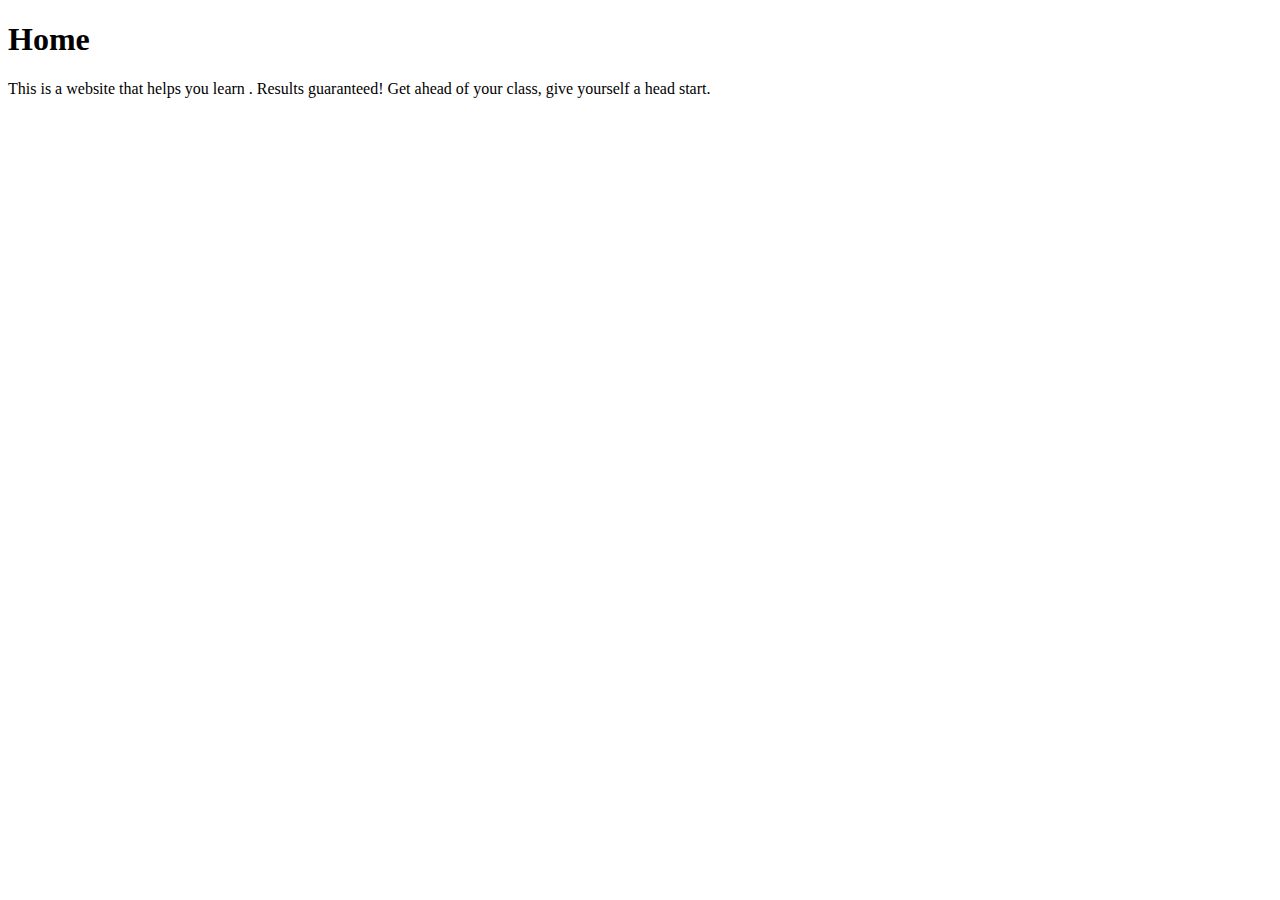
==== index.html @ 84d00919 "commit" ====
<!DOCTYPE html>
<html lang="en">
<head>
    <meta charset="UTF-8">
    <meta name="viewport" content="width=device-width, initial-scale=1.0">
    <title>My Webpage</title>
</head>
<body>
    <h1>Home</h1>
    <p>This is a website that helps you learn . Results guaranteed!
        Get ahead of your class, give yourself a head start.
    
</body>
</html>
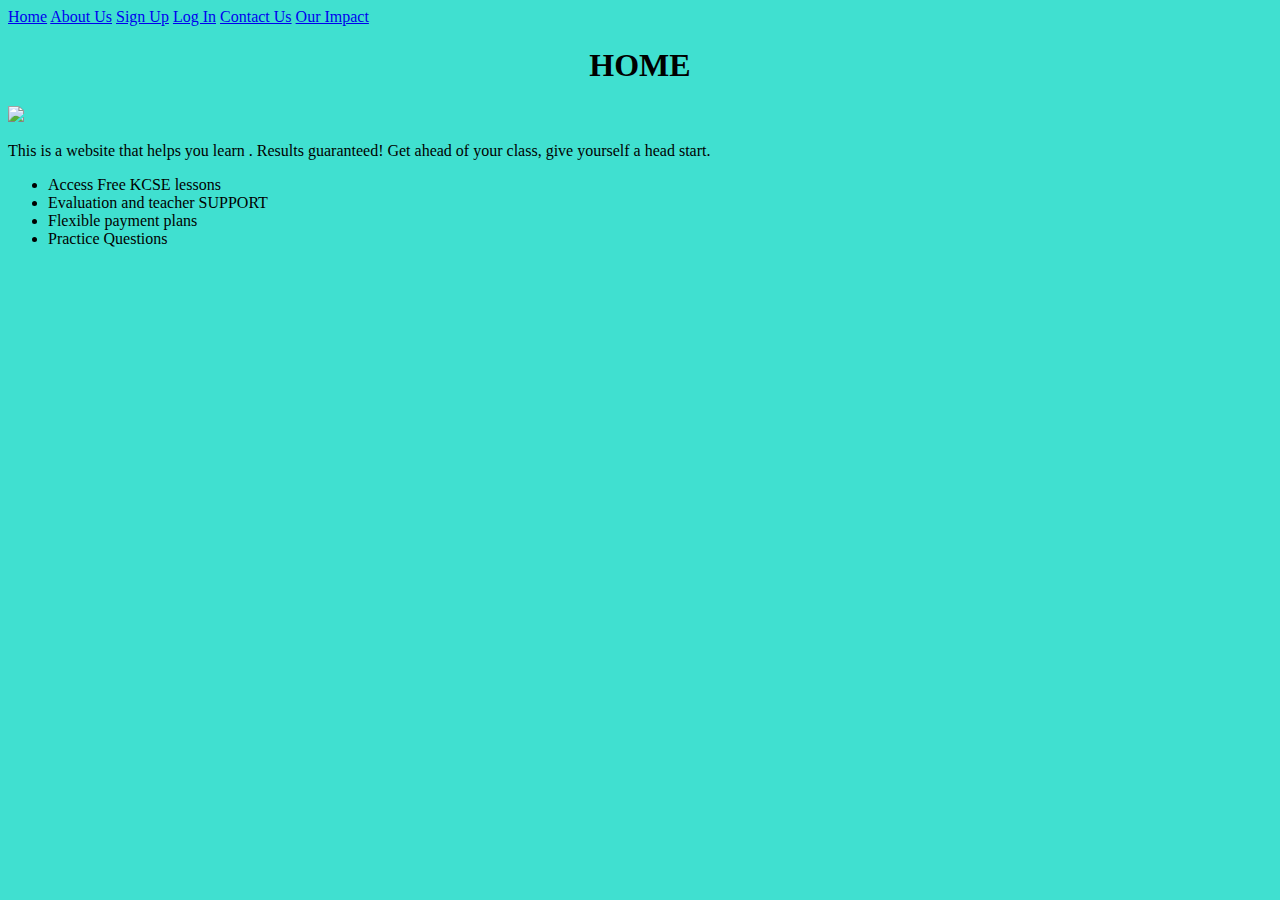
==== commit 41f666cf: "commit" ====
--- a/index.html
+++ b/index.html
@@ -4,11 +4,33 @@
     <meta charset="UTF-8">
     <meta name="viewport" content="width=device-width, initial-scale=1.0">
     <title>My Webpage</title>
+    <style>
+        h1{
+            text-align: center;
+            color:      taqua;
+            text-transform: uppercase;
+            text-decoration: wavy;
+        }
+    </style>
 </head>
 <body>
+    <body style="background-color: turquoise;"></body>
+<a href="index.html">Home</a>
+<a href="about.html">About Us</a>
+<a href="Sign Up.html">Sign Up</a>
+<a href="Log In.html">Log In</a>
+<a href="contact.html">Contact Us</a>
+<a href="impact.html">Our Impact</a>
     <h1>Home</h1>
+    <p> <img src="banner.jpg"> </p>
     <p>This is a website that helps you learn . Results guaranteed!
         Get ahead of your class, give yourself a head start.
-    
+        <ul>
+      <li> Access Free KCSE lessons</li>
+      <li> Evaluation and teacher SUPPORT</li>
+      <li> Flexible payment plans</li>
+      <li> Practice Questions</li>
+      </ul>
+    </p>
 </body>
 </html>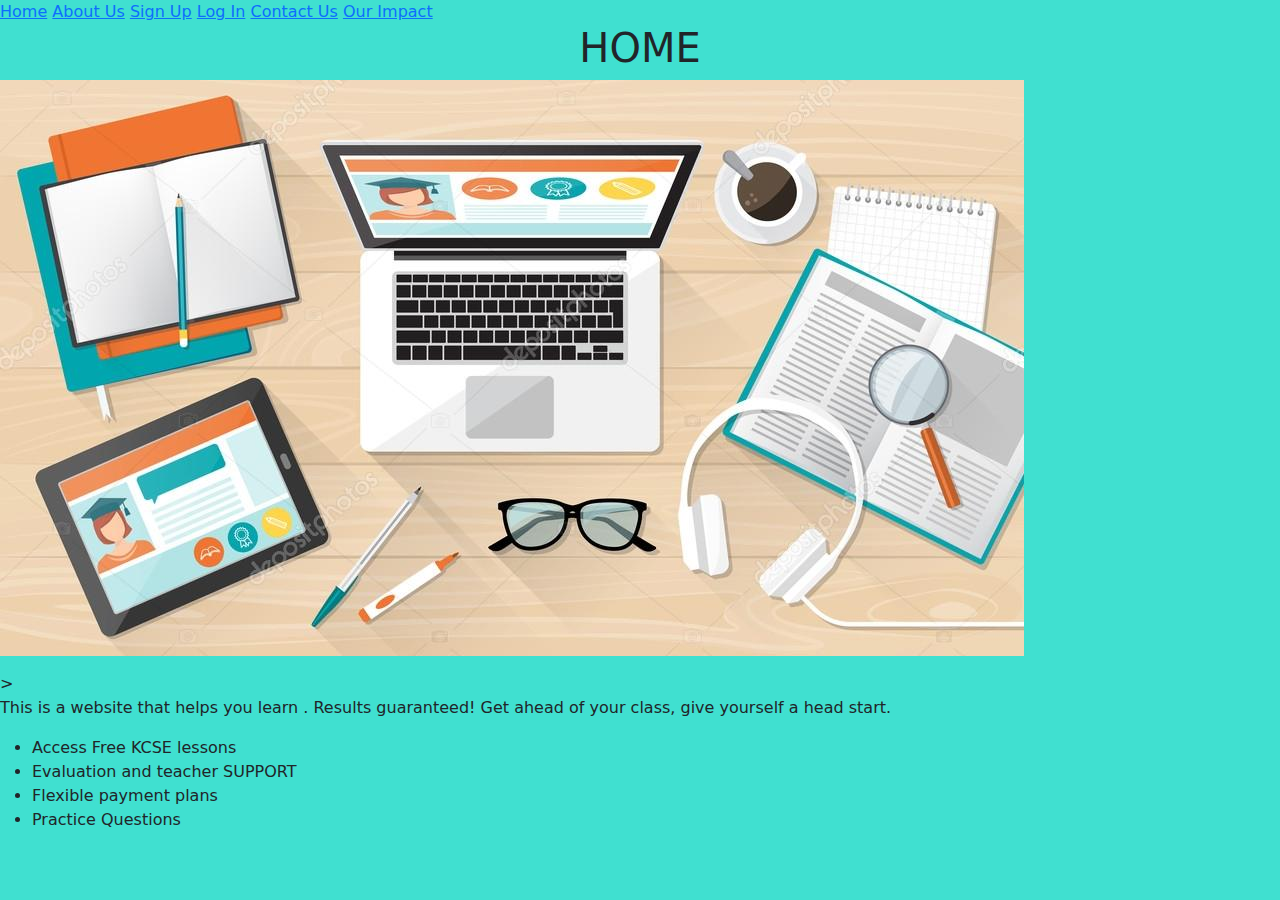
==== commit 6bd3400b: "commit" ====
--- a/index.html
+++ b/index.html
@@ -12,8 +12,10 @@
             text-decoration: wavy;
         }
     </style>
+    <!--BootStrap CSS-->
+    <link href="https://cdn.jsdelivr.net/npm/bootstrap@5.3.3/dist/css/bootstrap.min.css" rel="stylesheet" integrity="sha384-QWTKZyjpPEjISv5WaRU9OFeRpok6YctnYmDr5pNlyT2bRjXh0JMhjY6hW+ALEwIH" crossorigin="anonymous">
 </head>
-<body>
+<body>        
     <body style="background-color: turquoise;"></body>
 <a href="index.html">Home</a>
 <a href="about.html">About Us</a>
@@ -22,7 +24,7 @@
 <a href="contact.html">Contact Us</a>
 <a href="impact.html">Our Impact</a>
     <h1>Home</h1>
-    <p> <img src="banner.jpg"> </p>
+    <p> <img src="banner.jpg">  </p>>
     <p>This is a website that helps you learn . Results guaranteed!
         Get ahead of your class, give yourself a head start.
         <ul>
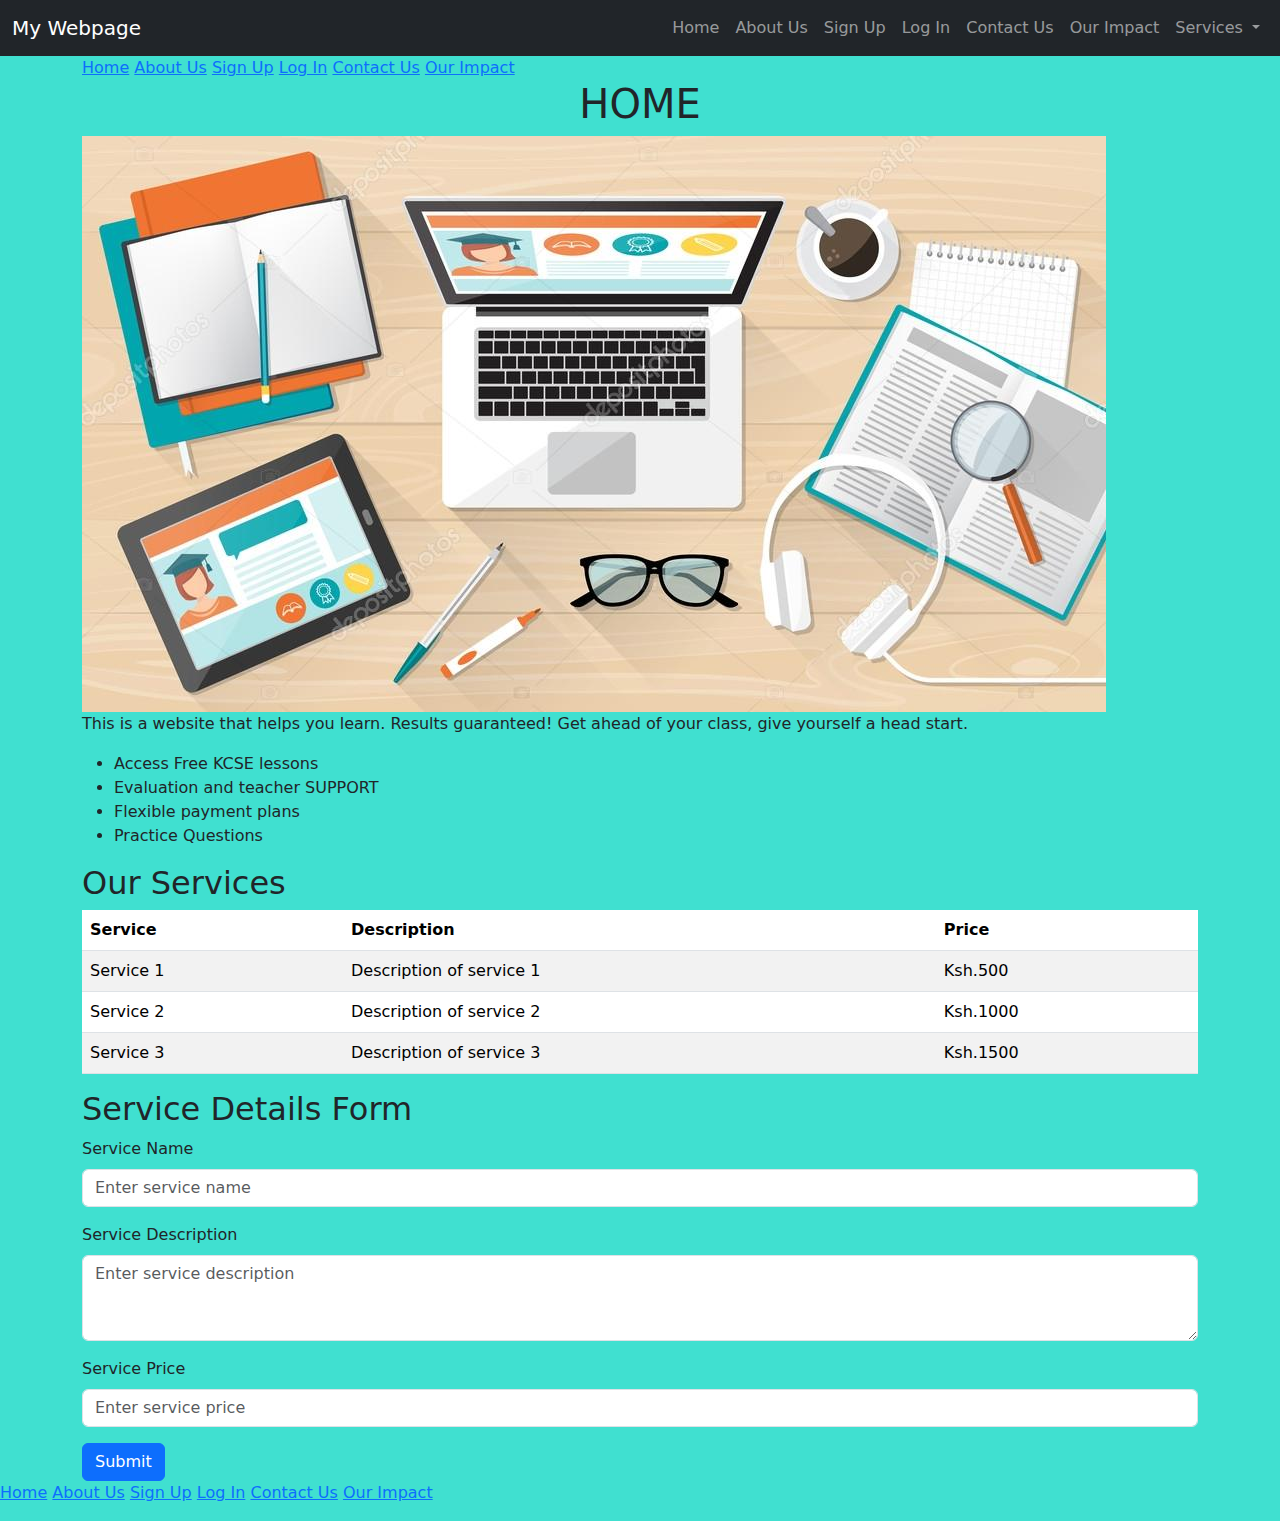
==== commit 3493844f: "commit" ====
--- a/index.html
+++ b/index.html
@@ -15,7 +15,115 @@
     <!--BootStrap CSS-->
     <link href="https://cdn.jsdelivr.net/npm/bootstrap@5.3.3/dist/css/bootstrap.min.css" rel="stylesheet" integrity="sha384-QWTKZyjpPEjISv5WaRU9OFeRpok6YctnYmDr5pNlyT2bRjXh0JMhjY6hW+ALEwIH" crossorigin="anonymous">
 </head>
-<body>        
+<body>   
+    <!--NavBar-->     
+    <nav class="navbar navbar-expand-lg navbar-dark bg-dark">
+        <div class="container-fluid">
+            <a class="navbar-brand" href="index.html">My Webpage</a>
+            <button class="navbar-toggler" type="button" data-bs-toggle="collapse" data-bs-target="#navbarNav" aria-controls="navbarNav" aria-expanded="false" aria-label="Toggle navigation">
+                <span class="navbar-toggler-icon"></span>
+            </button>
+            <div class="collapse navbar-collapse" id="navbarNav">
+                <ul class="navbar-nav ms-auto">
+                    <li class="nav-item">
+                        <a class="nav-link" href="index.html">Home</a>
+                    </li>
+                    <li class="nav-item">
+                        <a class="nav-link" href="about.html">About Us</a>
+                    </li>
+                    <li class="nav-item">
+                        <a class="nav-link" href="Sign Up.html">Sign Up</a>
+                    </li>
+                    <li class="nav-item">
+                        <a class="nav-link" href="Log In.html">Log In</a>
+                    </li>
+                    <li class="nav-item">
+                        <a class="nav-link" href="contact.html">Contact Us</a>
+                    </li>
+                    <li class="nav-item">
+                        <a class="nav-link" href="impact.html">Our Impact</a>
+                    </li>
+                    <li class="nav-item dropdown">
+                        <a class="nav-link dropdown-toggle" href="#" id="servicesDropdown" role="button" data-bs-toggle="dropdown" aria-expanded="false">
+                            Services
+                        </a>
+                        <ul class="dropdown-menu" aria-labelledby="servicesDropdown">
+                            <li><a class="dropdown-item" href="#">Service 1</a></li>
+                            <li><a class="dropdown-item" href="#">Service 2</a></li>
+                            <li><a class="dropdown-item" href="#">Service 3</a></li>
+                        </ul>
+                    </li>
+                </ul>
+            </div>
+        </div>
+    </nav>
+
+    <!-- Main Content -->
+    <div class="container">
+        <body style="background-color: turquoise;"></body>
+        <a href="index.html">Home</a>
+        <a href="about.html">About Us</a>
+        <a href="Sign Up.html">Sign Up</a>
+        <a href="Log In.html">Log In</a>
+        <a href="contact.html">Contact Us</a>
+        <a href="impact.html">Our Impact</a>
+        <h1>Home</h1>
+        <img src="banner.jpg" class="img-fluid" alt="Banner">
+        <p>This is a website that helps you learn. Results guaranteed! Get ahead of your class, give yourself a head start.</p>
+        <ul>
+            <li>Access Free KCSE lessons</li>
+            <li>Evaluation and teacher SUPPORT</li>
+            <li>Flexible payment plans</li>
+            <li>Practice Questions</li>
+        </ul>
+
+        <!-- Table to display goods or services -->
+        <h2>Our Services</h2>
+        <table class="table table-striped">
+            <thead>
+                <tr>
+                    <th scope="col">Service</th>
+                    <th scope="col">Description</th>
+                    <th scope="col">Price</th>
+                </tr>
+            </thead>
+            <tbody>
+                <tr>
+                    <td>Service 1</td>
+                    <td>Description of service 1</td>
+                    <td>Ksh.500</td>
+                </tr>
+                <tr>
+                    <td>Service 2</td>
+                    <td>Description of service 2</td>
+                    <td>Ksh.1000</td>
+                </tr>
+                <tr>
+                    <td>Service 3</td>
+                    <td>Description of service 3</td>
+                    <td>Ksh.1500</td>
+                </tr>
+            </tbody>
+        </table>
+
+        <!-- Form to capture goods or service details -->
+        <h2>Service Details Form</h2>
+        <form>
+            <div class="mb-3">
+                <label for="serviceName" class="form-label">Service Name</label>
+                <input type="text" class="form-control" id="serviceName" placeholder="Enter service name">
+            </div>
+            <div class="mb-3">
+                <label for="serviceDescription" class="form-label">Service Description</label>
+                <textarea class="form-control" id="serviceDescription" rows="3" placeholder="Enter service description"></textarea>
+            </div>
+            <div class="mb-3">
+                <label for="servicePrice" class="form-label">Service Price</label>
+                <input type="number" class="form-control" id="servicePrice" placeholder="Enter service price">
+            </div>
+            <button type="submit" class="btn btn-primary">Submit</button>
+        </form>
+    </div>
     <body style="background-color: turquoise;"></body>
 <a href="index.html">Home</a>
 <a href="about.html">About Us</a>
@@ -23,16 +131,7 @@
 <a href="Log In.html">Log In</a>
 <a href="contact.html">Contact Us</a>
 <a href="impact.html">Our Impact</a>
-    <h1>Home</h1>
-    <p> <img src="banner.jpg">  </p>>
-    <p>This is a website that helps you learn . Results guaranteed!
-        Get ahead of your class, give yourself a head start.
-        <ul>
-      <li> Access Free KCSE lessons</li>
-      <li> Evaluation and teacher SUPPORT</li>
-      <li> Flexible payment plans</li>
-      <li> Practice Questions</li>
-      </ul>
+    
     </p>
 </body>
 </html>